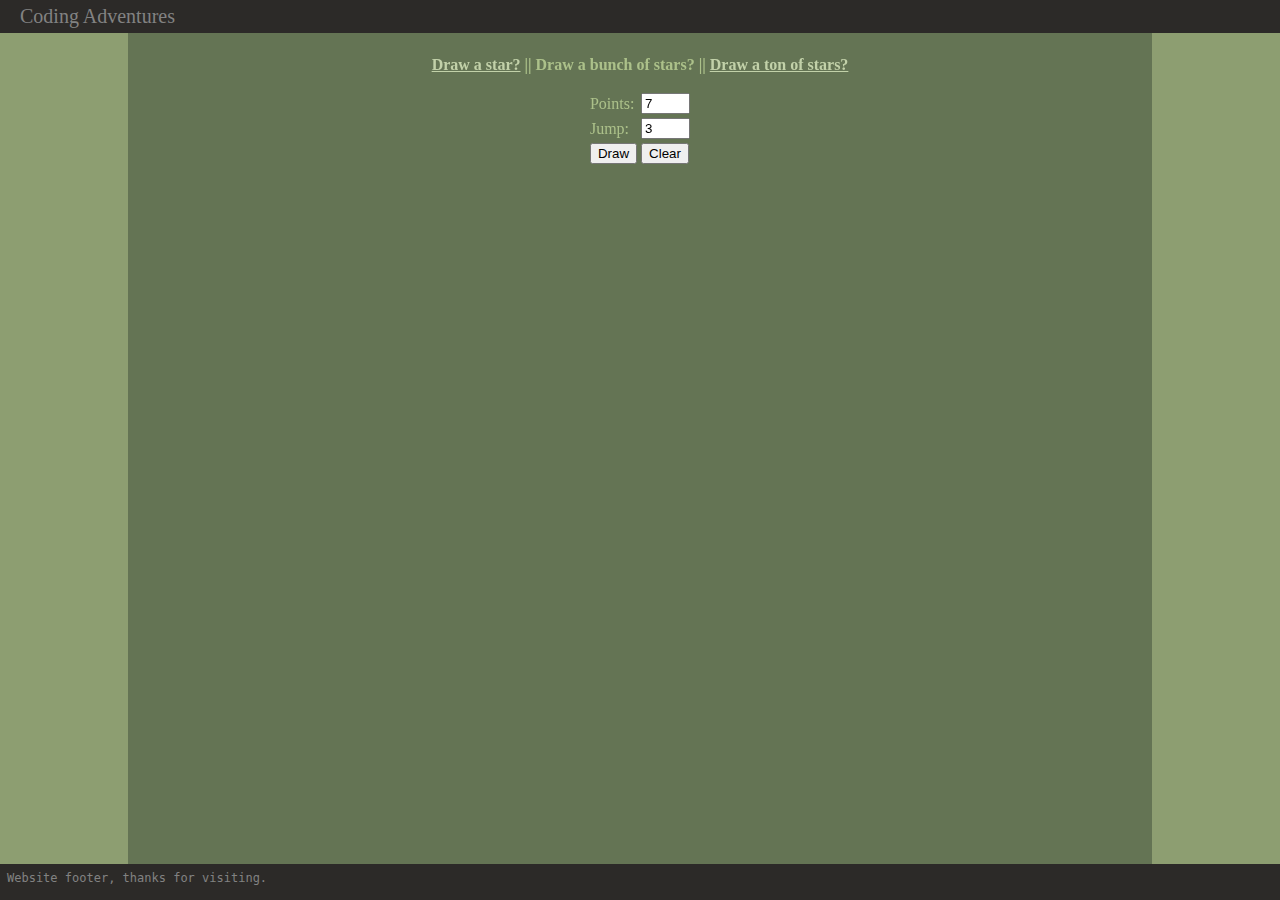
==== ProjectSite/DrawTheStars/drawthestars-req.html @ a3236b79 "Added Stars" ====
<HTML>
  <head>
    <title>Stars</title>
    <link type="text/css" rel="stylesheet" href="../site.css">
  </head>

  <body>
    <header id="header"></header>
    <div id="back"></div>
    <div id="content">
      <p><b><a href="drawthestars-simple.html">Draw a star?</a> || Draw a bunch of stars? || <a href="drawthestars-search.html">Draw a ton of stars?</a></b></p>
      <table class="center">
      	<tr>

      	<td>Points: </td><td><input type="text" value="7" id="deg" size="3" maxLength="3"></td>
          </tr>
          <tr>
      	<td>Jump: </td><td><input type="text" value="3" id="jump" size="3" maxLength="3"></td>
          </tr>
          <tr>
      	<td><button id="redraw" onclick="addStar()">Draw</button></td>
        <td><button id="clear" onclick="clearAll()">Clear</button>
          </tr>
      </table>
      <br />

      <div id="stars"></div>

    </div>

    <footer id="footer"></footer>

    <script src="../site.js"></script>
    <script src="drawthestars-req.js"></script>
  </body>
</HTML>
---- ProjectSite/site.css ----
body{
  background-color: #8D9E71;
  margin: 0px;
  padding: 0px;
  color: #ACC18A;
}

header {
  position: fixed;
  width: 100%;
  background-color: #2C2A28;
	padding: 5px 20px;
}

header a {
  font-size: 20px;
  color: #828282;
  font-family: cursive;
  text-decoration: none;
}

#back {
  background-color: #647454;
  position: fixed;
  width: 80%;
  left: 10%;
  z-index: -1;
  top: 0;
  height: 100%;
}

#content {
  width: 70%;
  margin: auto;
  padding: 40px 20px;
  text-align: center;
  font-size: 16px;
  font-family: serif;
}

footer {
  position: fixed;
  top: 96%;
  height: 4%;
  width: 100%;
  background-color: #2C2A28;
  font-size: 12px;
  font-family: monospace;
  color: #828282;
  padding: 7px;
}

footer div {
	position: relative;
}

a {
  color: #C2D1A9;
}

button {
  //do this
}

canvas {
  background-color: #D8DFCF;
}

.center {
  margin: auto;
}

.left {
  text-align: left;
}

.right {
  text-align: right;
}

.dull {
  color: #8D9E71;
}

.error {
  color: orange;
}

.op-box {
  border: 1px solid black;
  border-radius: 5px;
  width: 40%;
  margin: auto;
}

.op-box .box-name {
  font-weight: bold;
  border-bottom: 1px dotted black;
  padding: 5px;
}

.op-box .box-ops {
  display: inline-grid;
  margin: 10px 30px;
}
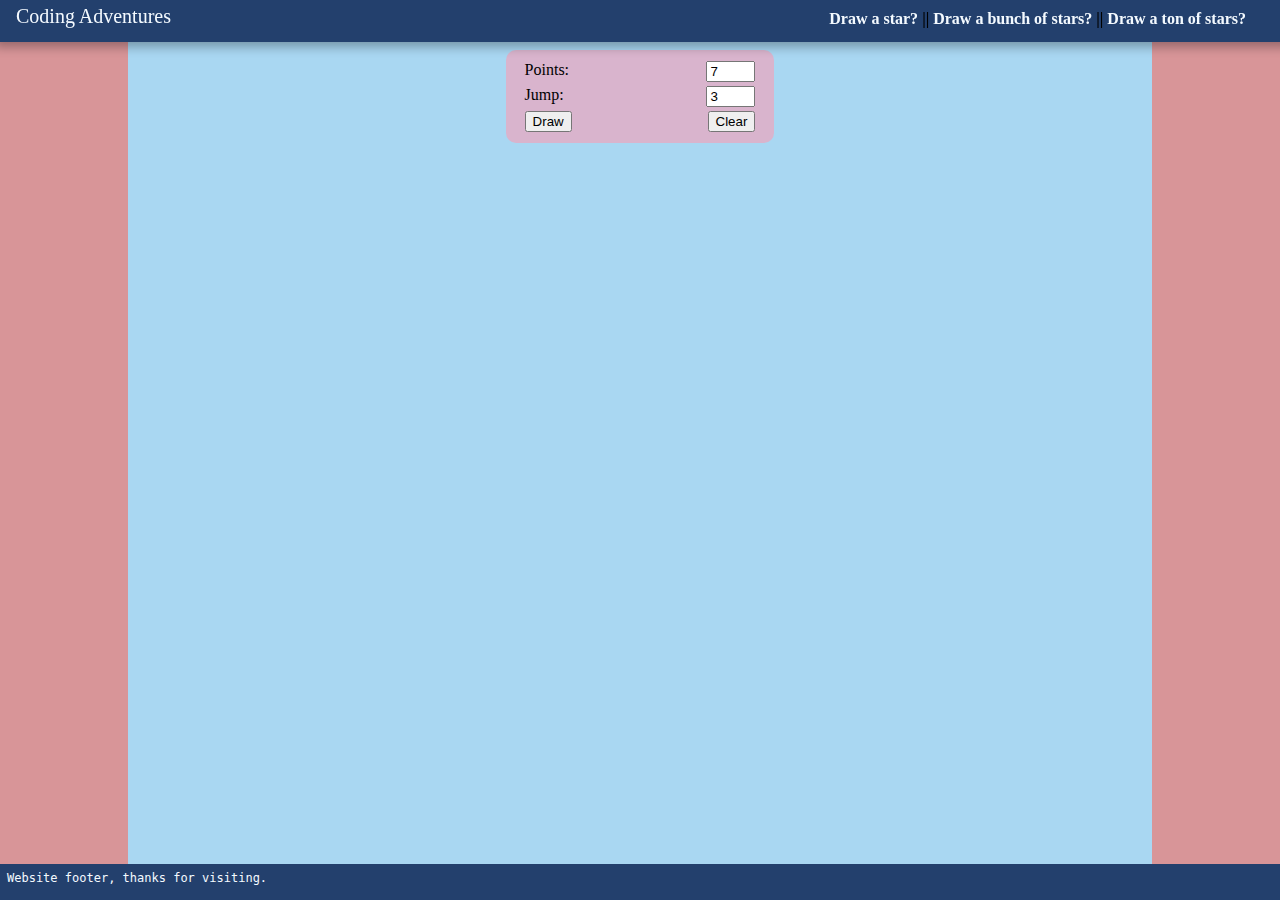
==== commit c95a9dbc: "site redesign" ====
--- a/ProjectSite/DrawTheStars/drawthestars-req.html
+++ b/ProjectSite/DrawTheStars/drawthestars-req.html
@@ -8,18 +8,17 @@
     <header id="header"></header>
     <div id="back"></div>
     <div id="content">
-      <p><b><a href="drawthestars-simple.html">Draw a star?</a> || Draw a bunch of stars? || <a href="drawthestars-search.html">Draw a ton of stars?</a></b></p>
-      <table class="center">
+      <table class="center input">
       	<tr>
 
-      	<td>Points: </td><td><input type="text" value="7" id="deg" size="3" maxLength="3"></td>
+      	<td class="left">Points: </td><td class="right"><input type="text" value="7" id="deg" size="3" maxLength="3"></td>
           </tr>
           <tr>
-      	<td>Jump: </td><td><input type="text" value="3" id="jump" size="3" maxLength="3"></td>
+      	<td class="left">Jump: </td><td class="right"><input type="text" value="3" id="jump" size="3" maxLength="3"></td>
           </tr>
           <tr>
-      	<td><button id="redraw" onclick="addStar()">Draw</button></td>
-        <td><button id="clear" onclick="clearAll()">Clear</button>
+      	<td class="left"><button id="redraw" onclick="addStar()">Draw</button></td>
+        <td class="right"><button id="clear" onclick="clearAll()">Clear</button>
           </tr>
       </table>
       <br />
--- a/ProjectSite/site.css
+++ b/ProjectSite/site.css
@@ -1,26 +1,47 @@
+:root {
+  --main-text-color: black;
+  --main-link-color: black;
+  --main-dull-color: #40608C;
+  --page-background-color: #D89598;
+  --content-background-color: #A9D7F2;
+  --menu-background-color: #D9B4CD;
+  --header-footer-background-color: #23406D;
+  --header-footer-link-color: #F4FAFF;
+  --header-footer-color: #F4FAFF;
+  --canvas-background-color: white;
+  --textbox-background-color: white;
+
+}
+
 body{
-  background-color: #8D9E71;
+  background-color: var(--page-background-color);
   margin: 0px;
   padding: 0px;
-  color: #ACC18A;
+  color: var(--main-text-color);
 }
 
 header {
   position: fixed;
   width: 100%;
-  background-color: #2C2A28;
-	padding: 5px 20px;
+  height: 2em;
+  background-color: var(--header-footer-background-color);
+	padding: .3em 1em;
+  box-shadow: 0px 0px 10px 5px rgba(0, 0, 0, 0.3);
 }
 
 header a {
-  font-size: 20px;
-  color: #828282;
-  font-family: cursive;
+  color: var(--header-footer-link-color);
   text-decoration: none;
 }
 
+#header-right {
+  float: right;
+  margin-right: 50px;
+  margin-top: .3em;
+}
+
 #back {
-  background-color: #647454;
+  background-color: var(--content-background-color);
   position: fixed;
   width: 80%;
   left: 10%;
@@ -32,10 +53,30 @@
 #content {
   width: 70%;
   margin: auto;
-  padding: 40px 20px;
+  padding: 50px 20px;
   text-align: center;
   font-size: 16px;
-  font-family: serif;
+  font-family: Tahoma;
+  overflow: scroll;
+}
+
+.input {
+  background-color: var(--menu-background-color);
+  margin: 10px auto;
+  border-radius: 10px;
+  padding: .5em 1em .5em 1em;
+  white-space: nowrap;
+  overflow: scroll;
+  width: 30%;
+}
+
+.op {
+  margin: 0px 7px;
+}
+
+#menu {
+  background-color: white;
+  border-radius: 5px;
 }
 
 footer {
@@ -43,10 +84,10 @@
   top: 96%;
   height: 4%;
   width: 100%;
-  background-color: #2C2A28;
+  background-color: var(--header-footer-background-color);
   font-size: 12px;
   font-family: monospace;
-  color: #828282;
+  color: var(--header-footer-color);
   padding: 7px;
 }
 
@@ -55,7 +96,7 @@
 }
 
 a {
-  color: #C2D1A9;
+  color: var(--main-link-color);
 }
 
 button {
@@ -63,43 +104,31 @@
 }
 
 canvas {
-  background-color: #D8DFCF;
+  background-color: var(--canvas-background-color);
+  border: 1px solid black;
 }
 
 .center {
   margin: auto;
 }
 
-.left {
-  text-align: left;
+.dull {
+  color: var(--main-dull-color);
+}
+
+.fancy {
+    font-size: 20px;
+    font-family: cursive;
+}
+
+.error {
+  color: red;
 }
 
 .right {
-  text-align: right;
+  float: right;
 }
 
-.dull {
-  color: #8D9E71;
+.left {
+  float: left;
 }
-
-.error {
-  color: orange;
-}
-
-.op-box {
-  border: 1px solid black;
-  border-radius: 5px;
-  width: 40%;
-  margin: auto;
-}
-
-.op-box .box-name {
-  font-weight: bold;
-  border-bottom: 1px dotted black;
-  padding: 5px;
-}
-
-.op-box .box-ops {
-  display: inline-grid;
-  margin: 10px 30px;
-}
